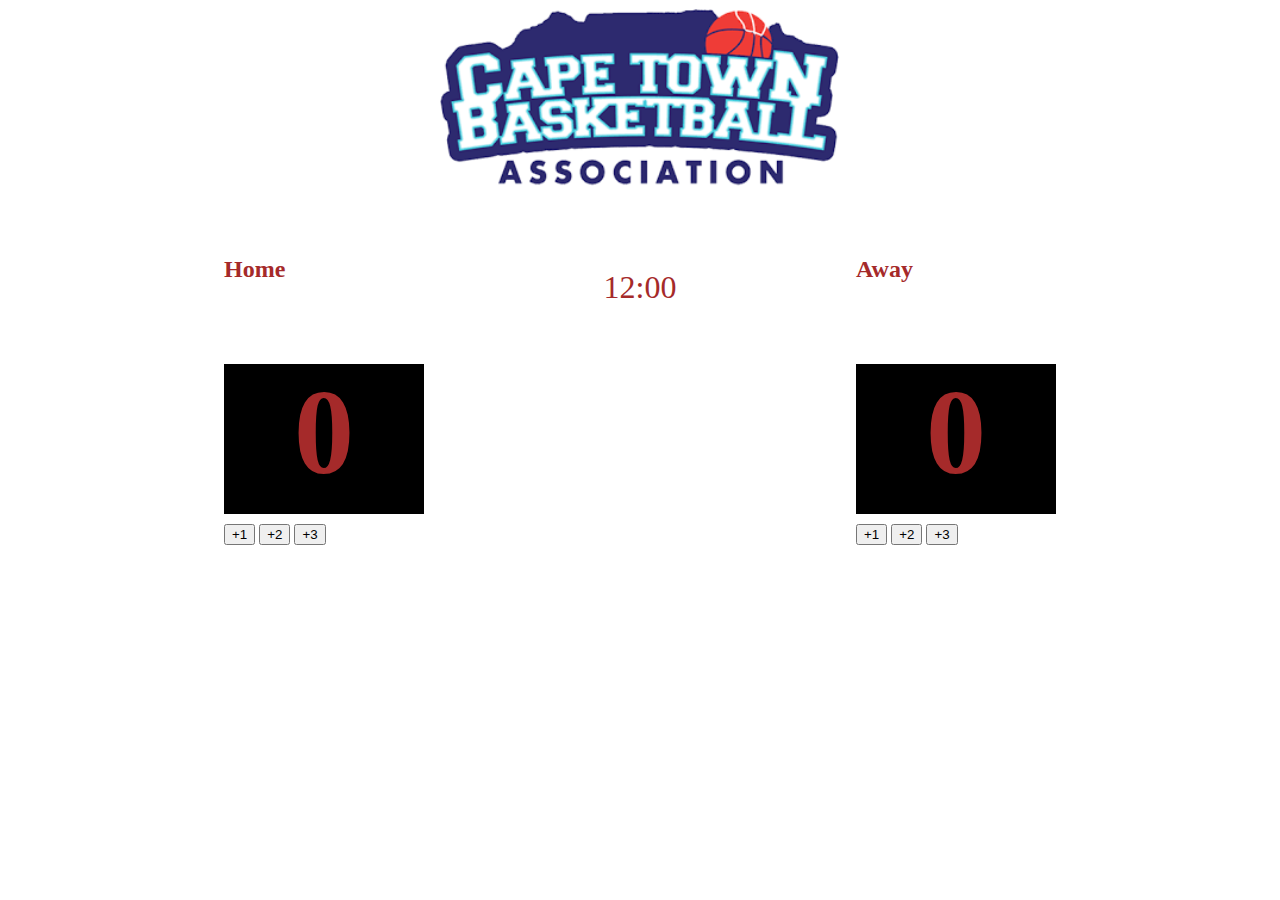
==== index.html @ 8163f5a0 "change name to index" ====
<!DOCTYPE >
<html>
<head><title>Scoreboard</title> 
<link  rel="stylesheet" href="style.css">
</head>
<body>
<header>
    <img class="logo" src="CTBAlogo.png" alt="logo">
    
</header>
<main>
<div >
 <h2> Home </h2>
 <div class="scores"><h1 id="hscore" >0</h1></div>
  <div class="addbtn">
      <button onclick="add1()">+1 </button>
      <button onclick="add2()">+2 </button>
      <button onclick="add3()">+3 </button>

  </div>
</div>
<div>
 <h2>Away</h2>
 <div class="scores"><h1 id="Ascore" >0</h1></div>
 <div class="addbtn">
     <button onclick="add1A()">+1 </button>
     <button onclick="add2A()">+2 </button>
     <button onclick="add3A()">+3 </button>
 </div>
</div> 

<p id="time">12:00</p>

</main>


<footer>



</footer>

</body>
<script src ="score.js"></script>
</html>
---- style.css ----
.logo
{
    margin-left: auto;
    margin-right: auto;
    width:400px ;
    display: block;
}

main
{
   margin-top: 50px;
    display:flex;
    justify-content: space-around;
    
}
.scores
{
    background-color: black;
    /* position: relative; */
    width: 200px;
    height: 150px;
    text-align: center;
    font-size:60px;
    top: 15px;
    bottom: 15px;
   
}
body
{
    background-color:white;
    color:brown;
}
.addbtn
{
    margin-top:10px
}

#time
{
    position: absolute;
    font-size: xx-large;
}
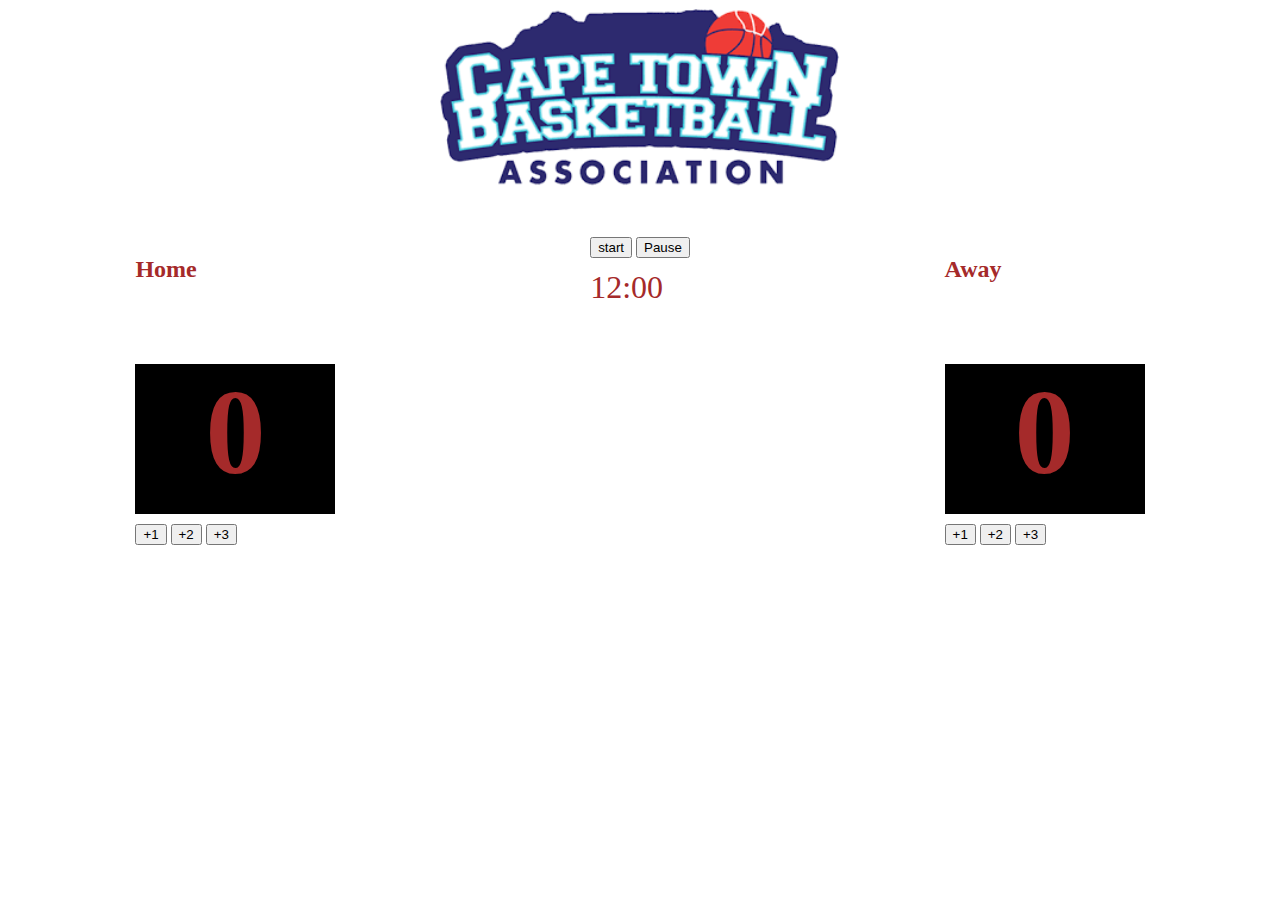
==== commit 7fb4981a: "useless buttons" ====
--- a/index.html
+++ b/index.html
@@ -19,6 +19,12 @@
 
   </div>
 </div>
+<div><p id="time">12:00</p>
+    <button id="start" onclick="start()">start</button>
+    <button id="pause" onclick="pause()">Pause</button>
+    
+    
+</div>
 <div>
  <h2>Away</h2>
  <div class="scores"><h1 id="Ascore" >0</h1></div>
@@ -29,7 +35,7 @@
  </div>
 </div> 
 
-<p id="time">12:00</p>
+
 
 </main>
 
--- a/style.css
+++ b/style.css
@@ -25,6 +25,7 @@
     bottom: 15px;
    
 }
+
 body
 {
     background-color:white;
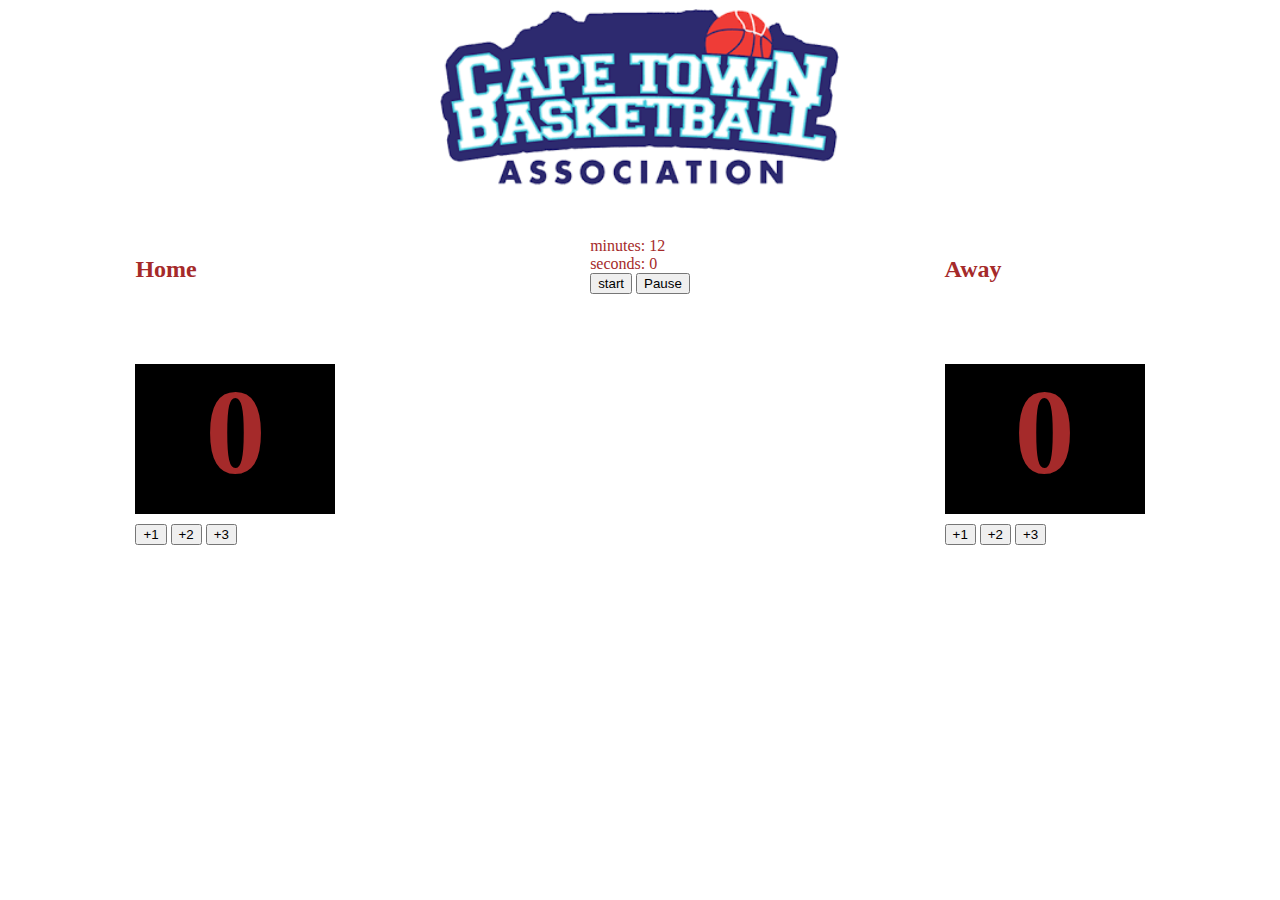
==== commit ac9aa31c: "added time with pause and start button" ====
--- a/index.html
+++ b/index.html
@@ -9,7 +9,7 @@
     
 </header>
 <main>
-<div >
+<div>
  <h2> Home </h2>
  <div class="scores"><h1 id="hscore" >0</h1></div>
   <div class="addbtn">
@@ -19,9 +19,10 @@
 
   </div>
 </div>
-<div><p id="time">12:00</p>
-    <button id="start" onclick="start()">start</button>
-    <button id="pause" onclick="pause()">Pause</button>
+<div>
+    <div id="clockdiv"></div>
+    <button id="start" >start</button>
+    <button id="pause" >Pause</button>
     
     
 </div>
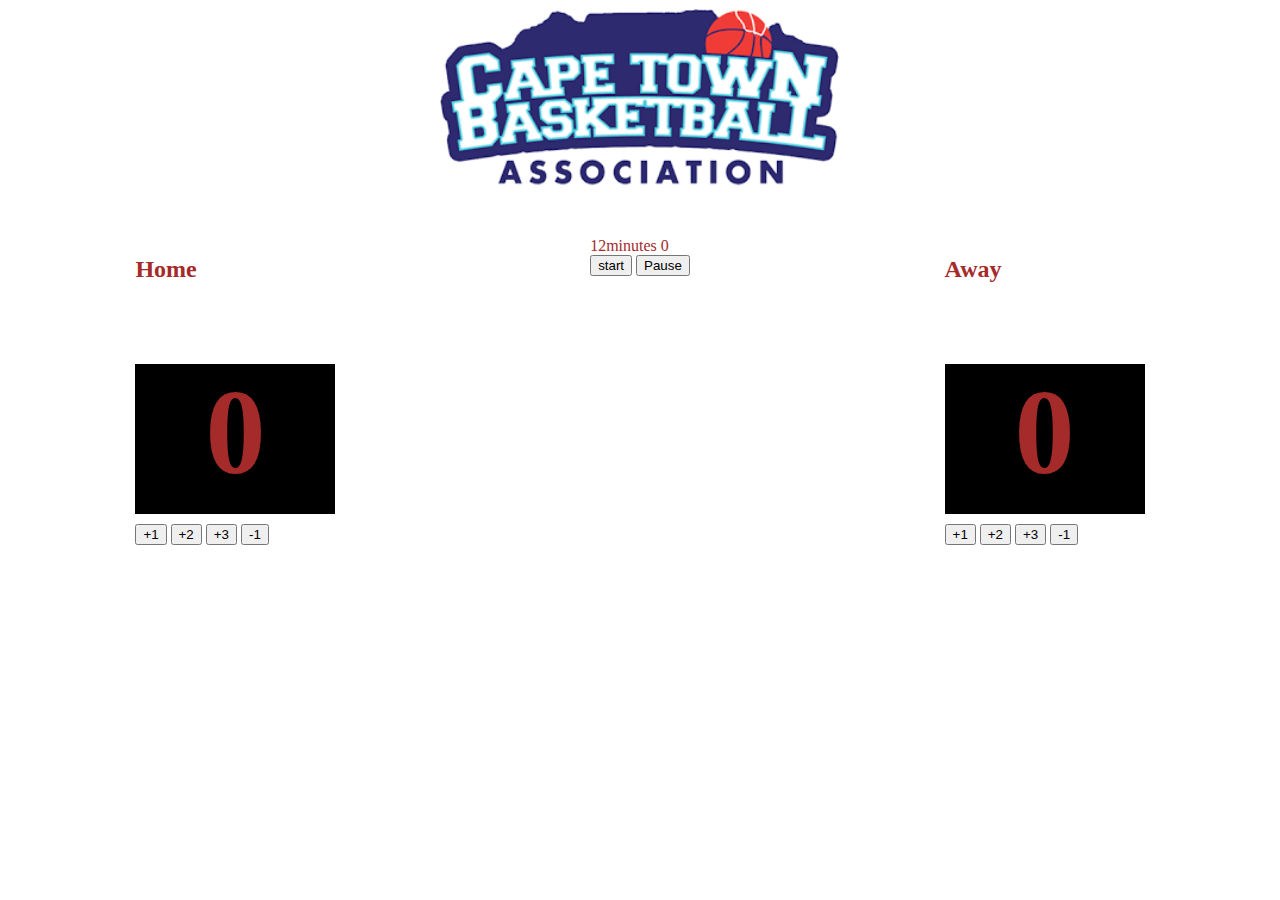
==== commit e724b8ef: "minus button included" ====
--- a/index.html
+++ b/index.html
@@ -16,6 +16,8 @@
       <button onclick="add1()">+1 </button>
       <button onclick="add2()">+2 </button>
       <button onclick="add3()">+3 </button>
+      <button onclick="minus1()">-1 </button>
+
 
   </div>
 </div>
@@ -33,6 +35,7 @@
      <button onclick="add1A()">+1 </button>
      <button onclick="add2A()">+2 </button>
      <button onclick="add3A()">+3 </button>
+     <button onclick="minus1A()">-1 </button>
  </div>
 </div> 
 
